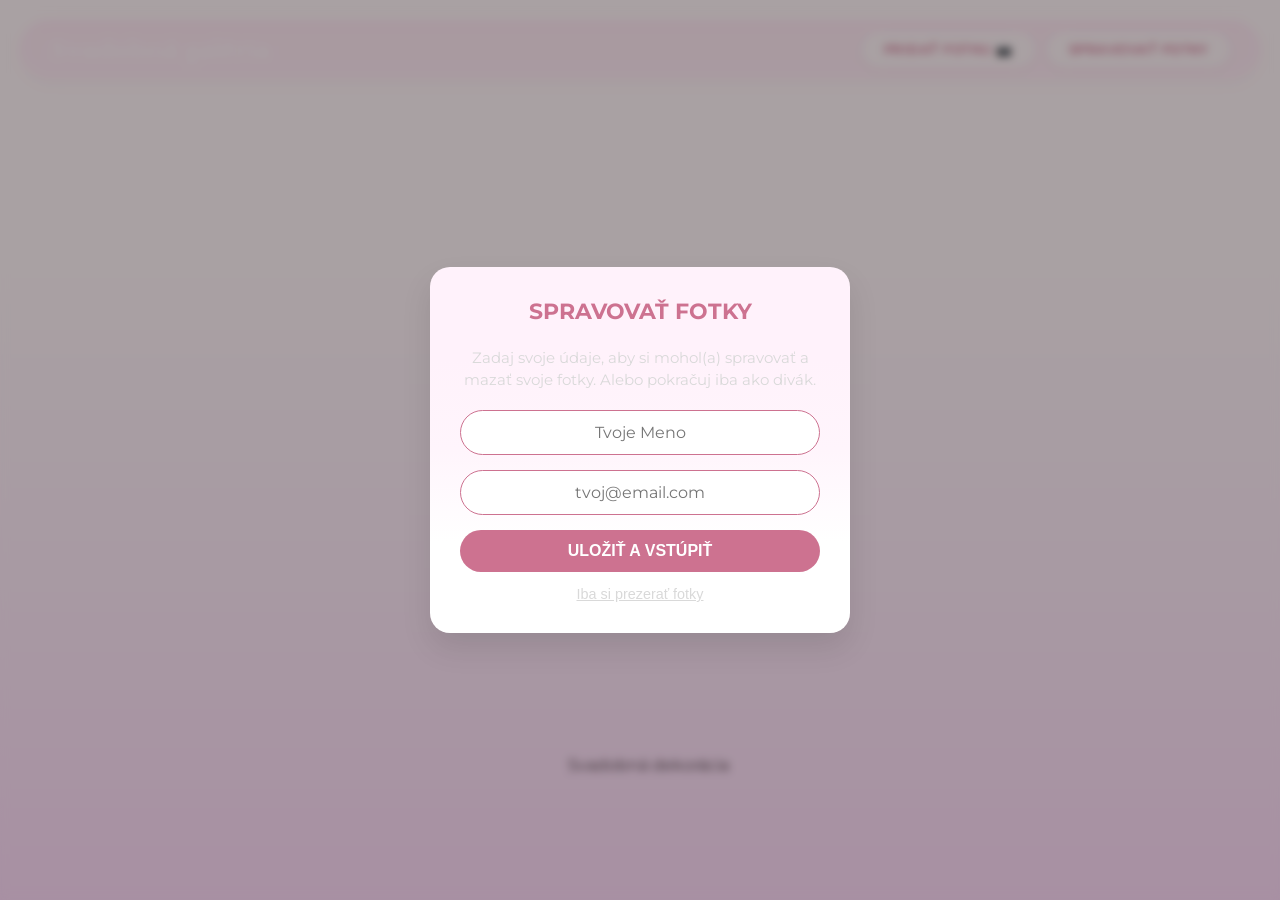
==== templates/gallery.html @ 31a250f7 "." ====
<!DOCTYPE html>
<html lang="sk">

<head>
    <meta charset="UTF-8">
    <meta name="viewport" content="width=device-width, initial-scale=1.0">
    <link rel="preconnect" href="https://fonts.googleapis.com">
    <link rel="preconnect" href="https://fonts.gstatic.com" crossorigin>
    <link
        href="https://fonts.googleapis.com/css2?family=Montserrat:ital,wght@0,100..900;1,100..900&family=Playfair+Display:ital,wght@0,400..900;1,400..900&display=swap"
        rel="stylesheet">
    <link
        href="https://fonts.googleapis.com/css2?family=Quattrocento:wght@400;700&family=Montserrat:wght@400;600&display=swap"
        rel="stylesheet">
    <title>Svadobná galéria</title>
    <style>
        @keyframes fadeIn {
            from {
                opacity: 0;
            }

            to {
                opacity: 1;
            }
        }

        @keyframes popIn {
            from {
                opacity: 0;
                transform: translateY(15px);
            }

            to {
                opacity: 1;
                transform: translateY(0);
            }
        }

        body {
            font-family: 'Montserrat', sans-serif;
            text-align: center;
            background-image: linear-gradient(180deg, #ffffff 0%, #ffffff 30%, #fef3ff 65%, #fde3ff 100%);
            background-repeat: no-repeat;
            background-attachment: fixed;
            background-size: cover;
            min-height: 100vh;
            margin: 0;
            color: #333333;
            padding: 20px;
            opacity: 0;
            animation: fadeIn 0.6s ease-out forwards;
            box-sizing: border-box;
            position: relative;
        }

        .bg-rose-custom {
            position: fixed;
            transform: translate(-50%, -50%);
            width: 110%;
            height: auto;
            left: 50%;
            top: 85%;
            pointer-events: none;
            z-index: 1;
            mix-blend-mode: multiply;
        }

        .gallery-header {
            display: flex;
            justify-content: space-between;
            align-items: center;
            max-width: 1200px;
            margin: 0 auto 30px auto;
            padding: 12px 30px;
            background-image: linear-gradient(180deg, #fff2fb, #fff5fc);
            border-radius: 30px;
            box-shadow: 0 4px 15px rgba(209, 43, 100, 0.04);
            position: relative;
            z-index: 2;
        }

        h1 {
            font-family: 'Quattrocento', Georgia, serif;
            font-size: 28px;
            color: #ffffff;
            margin: 0;
        }

        .header-actions {
            display: flex;
            gap: 12px;
            align-items: center;
        }

        .btn {
            font-family: 'Montserrat', sans-serif;
            font-weight: 600;
            padding: 10px 22px;
            border-radius: 20px;
            cursor: pointer;
            font-weight: 600;
            font-size: 0.8rem;
            text-transform: uppercase;
            letter-spacing: 0.5px;
            transition: all 0.3s ease;
            text-decoration: none;
            display: inline-flex;
            align-items: center;
            gap: 6px;
            box-shadow: 0 2px 8px rgba(0, 0, 0, 0.04);
        }

        .btn-primary {
            background: #ffffff;
            color: #cd7290;
            border: none;
        }

        .btn-primary:hover {
            background: #fff2fb;
            transform: translateY(-1px);
        }

        .btn-secondary {
            background: #ffffff;
            color: #cd7290;
            border: none;
        }

        .btn-secondary:hover {
            background: #fff2fb;
            transform: translateY(-1px);
        }

        .grid {
            display: grid;
            grid-template-columns: repeat(auto-fill, minmax(260px, 1fr));
            gap: 25px;
            padding: 10px;
            max-width: 1200px;
            margin: 0 auto;
            position: relative;
            z-index: 392;
        }

        .photo-card {
            background: #e4f0fa;
            border-radius: 20px;
            position: relative;
            aspect-ratio: 1 / 1;
            overflow: hidden;
            box-shadow: 0 8px 20px rgba(0, 0, 0, 0.05);
            animation: popIn 0.4s ease-out forwards;
            transition: transform 0.3s ease, box-shadow 0.3s ease;
        }

        .photo-card:hover {
            transform: translateY(-4px);
            box-shadow: 0 12px 25px rgba(209, 43, 100, 0.1);
        }

        .img-container {
            width: 100%;
            height: 100%;
            position: relative;
        }

        img {
            width: 100%;
            height: 100%;
            object-fit: cover;
            display: block;
        }

        .card-actions {
            position: absolute;
            top: 12px;
            right: 12px;
            display: flex;
            gap: 8px;
            opacity: 0;
            transition: opacity 0.2s ease;
            z-index: 5;
        }

        .photo-card:hover .card-actions {
            opacity: 1;
        }

        .action-btn {
            background: rgba(255, 255, 255, 0.9);
            color: #444;
            border: none;
            width: 32px;
            height: 32px;
            border-radius: 50%;
            display: flex;
            align-items: center;
            justify-content: center;
            cursor: pointer;
            font-size: 0.9rem;
            box-shadow: 0 2px 6px rgba(0, 0, 0, 0.1);
            transition: background 0.2s, color 0.2s;
            text-decoration: none;
        }

        .action-btn:hover {
            background: #ffffff;
            color: #cd7290;
        }

        .photo-author {
            position: absolute;
            bottom: 0;
            left: 0;
            width: 100%;
            background: linear-gradient(transparent, rgba(0, 0, 0, 0.6));
            color: white;
            font-size: 0.9rem;
            font-weight: 600;
            text-align: center;
            padding: 30px 10px 15px 10px;
            box-sizing: border-box;
            letter-spacing: 0.5px;
            text-shadow: 1px 1px 4px rgba(0, 0, 0, 0.5);
        }

        .modal-overlay {
            position: fixed;
            top: 0;
            left: 0;
            width: 100%;
            height: 100%;
            background: rgba(40, 20, 25, 0.4);
            backdrop-filter: blur(4px);
            display: flex;
            justify-content: center;
            align-items: center;
            z-index: 1000;
        }

        .modal-box {
            background: linear-gradient(180deg, #fff2fb, #fff2fb, #fff5fc, #ffffff, #ffffff);
            padding: 30px;
            border-radius: 20px;
            max-width: 360px;
            width: 90%;
            box-shadow: 0 15px 30px rgba(0, 0, 0, 0.1);
            text-align: center;
            animation: popIn 0.3s ease-out;
            font-family: 'Montserrat', sans-serif;
        }

        .modal-box h3 {
            margin-top: 0;
            color: #cd7290;
            font-size: 1.4rem;
        }

        .modal-box p {
            font-size: 0.95rem;
            color: #d9d9d9;
            margin-bottom: 20px;
            line-height: 1.4;
        }

        .modal-box input {
            width: 100%;
            padding: 12px;
            margin-bottom: 15px;
            border: 1px solid #cd7290;
            border-radius: 36px;
            box-sizing: border-box;
            font-size: 1rem;
            text-align: center;
            font-family: inherit;
        }

        .modal-submit {
            background: #cd7290;
            color: white;
            border: none;
            padding: 12px 25px;
            border-radius: 25px;
            font-size: 1rem;
            cursor: pointer;
            width: 100%;
            font-weight: bold;
            margin-bottom: 12px;
            transition: background 0.3s;
        }

        .modal-submit:hover {
            background: #b55e7a;
        }

        .modal-close-btn {
            background: transparent;
            color: #d9d9d9;
            border: none;
            font-size: 0.9rem;
            text-decoration: underline;
            cursor: pointer;
        }

        @media (max-width: 768px) {

            .gallery-header {
                flex-direction: column;
                gap: 15px;
                padding: 20px;
                border-radius: 20px;
                margin-bottom: 20px;
            }

            h1 {
                font-size: 1.5rem;
            }

            .header-actions {
                flex-direction: column;
                width: 100%;
                gap: 10px;
            }

            .btn {
                justify-content: center;
            }

            .grid {
                grid-template-columns: repeat(2, 1fr);
                gap: 10px;
                padding-bottom: 100px;
            }

            .photo-card {
                border-radius: 15px;
            }

            .bg-rose-custom {
                content: url('/static/assets/kvetyphone.svg');
                width: 130%;
                height: auto;
                bottom: 0;
                left: 50%;
                object-fit: contain;
            }
        }

        .photo-card img {
            cursor: pointer;
            transition: transform 0.3s ease;
        }

        .photo-card img:hover {
            transform: scale(1.05);
        }
    </style>
</head>

<body>

    <img src="/static/assets/kvety.svg" alt="Svadobná dekorácia" class="bg-rose-custom">

    <div id="galleryModal" class="modal-overlay">
        <div class="modal-box">
            <h3>SPRAVOVAŤ FOTKY</h3>
            <p>Zadaj svoje údaje, aby si mohol(a) spravovať a mazať svoje fotky. Alebo pokračuj iba ako divák.</p>
            <form id="modalForm">
                <input type="text" id="modalNameInput" placeholder="Tvoje Meno" required>
                <input type="email" id="modalEmailInput" placeholder="tvoj@email.com" required>
                <button type="submit" class="modal-submit">ULOŽIŤ A VSTÚPIŤ</button>
                <button type="button" class="modal-close-btn" id="justBrowseBtn">Iba si prezerať fotky</button>
            </form>
        </div>
    </div>

    <div class="gallery-header">
        <h1>Svadobná galéria</h1>
        <div class="header-actions">
            <a href="/upload" class="btn btn-primary">Pridať fotku 📷</a>
            <button class="btn btn-secondary" id="openModalBtn">Spravovať fotky</button>
        </div>
    </div>

    <div id="gallery-grid" class="grid"></div>

    <script>
    document.addEventListener('DOMContentLoaded', () => {
        let currentPhotos = [];
        const galleryModal = document.getElementById('galleryModal');
        const modalForm = document.getElementById('modalForm');
        const modalNameInput = document.getElementById('modalNameInput');
        const modalEmailInput = document.getElementById('modalEmailInput');
        const justBrowseBtn = document.getElementById('justBrowseBtn');
        const openModalBtn = document.getElementById('openModalBtn');
        const imageViewer = document.getElementById('imageViewer');
        const fullImage = document.getElementById('fullImage');
        const closeViewer = document.getElementById('closeViewer');

        // Inicializácia modal okna
        const savedEmail = localStorage.getItem('wedding_email');
        const savedName = localStorage.getItem('wedding_name');
        
        if (savedEmail && savedName) {
            galleryModal.style.display = 'none';
        } else {
            galleryModal.style.display = 'flex';
        }

        openModalBtn.addEventListener('click', () => {
            modalEmailInput.value = localStorage.getItem('wedding_email') || '';
            modalNameInput.value = localStorage.getItem('wedding_name') || '';
            galleryModal.style.display = 'flex';
        });

        modalForm.addEventListener('submit', function (e) {
            e.preventDefault();
            const email = modalEmailInput.value.trim();
            const name = modalNameInput.value.trim();
            if (email && name) {
                localStorage.setItem('wedding_email', email);
                localStorage.setItem('wedding_name', name);
            }
            galleryModal.style.display = 'none';
            fetchPhotos(); // Znovu načítať s aktuálnym emailom
        });

        justBrowseBtn.addEventListener('click', () => {
            galleryModal.style.display = 'none';
        });

        // Funkcia na načítanie fotiek
        function fetchPhotos() {
            fetch('/api/photos')
                .then(res => res.json())
                .then(data => {
                    if (JSON.stringify(data) !== JSON.stringify(currentPhotos)) {
                        currentPhotos = data;
                        renderGallery(data);
                    }
                })
                .catch(err => console.log("Chyba načítania fotiek:", err));
        }

        // Vykreslenie galérie
        function renderGallery(data) {
            const grid = document.getElementById('gallery-grid');
            if (!grid) return;
            grid.innerHTML = '';
            const currentUserEmail = (localStorage.getItem('wedding_email') || '').trim().toLowerCase();

            data.forEach((photo, index) => {
                const card = document.createElement('div');
                card.className = 'photo-card';
                card.style.animationDelay = `${index * 0.03}s`;

                const imgContainer = document.createElement('div');
                imgContainer.className = 'img-container';

                const img = document.createElement('img');
                img.src = '/static/uploads/' + photo.filename;
                img.onclick = () => {
                    fullImage.src = img.src;
                    imageViewer.style.display = 'flex';
                };

                imgContainer.appendChild(img);

                // Akcie (sťahovanie/mazanie)
                const actionsDiv = document.createElement('div');
                actionsDiv.className = 'card-actions';

                const downloadBtn = document.createElement('a');
                downloadBtn.className = 'action-btn';
                downloadBtn.href = '/static/uploads/' + photo.filename;
                downloadBtn.download = photo.filename;
                downloadBtn.innerHTML = '⬇️';
                actionsDiv.appendChild(downloadBtn);

                if (currentUserEmail && photo.email && photo.email.toLowerCase() === currentUserEmail) {
                    const deleteBtn = document.createElement('button');
                    deleteBtn.className = 'action-btn';
                    deleteBtn.innerHTML = '🗑️';
                    deleteBtn.onclick = () => {
                        if (confirm('Naozaj chcete vymazať túto fotku?')) {
                            deletePhoto(photo.filename, currentUserEmail);
                        }
                    };
                    actionsDiv.appendChild(deleteBtn);
                }

                imgContainer.appendChild(actionsDiv);
                
                const authorDiv = document.createElement('div');
                authorDiv.className = 'photo-author';
                authorDiv.innerText = photo.name ? '@' + photo.name.toUpperCase().replace(/\s+/g, '') : "@NEZNAMY";
                imgContainer.appendChild(authorDiv);

                card.appendChild(imgContainer);
                grid.appendChild(card);
            });
        }

        function deletePhoto(filename, email) {
            fetch('/api/delete-photo', {
                method: 'POST',
                headers: { 'Content-Type': 'application/json' },
                body: JSON.stringify({ filename, email })
            })
            .then(res => res.ok ? fetchPhotos() : alert('Nepodarilo sa vymazať fotku.'))
            .catch(() => alert('Chyba spojenia.'));
        }

        // Ovládanie Vieweru
        if (closeViewer) {
            closeViewer.addEventListener('click', () => imageViewer.style.display = 'none');
        }
        imageViewer.addEventListener('click', (e) => {
            if (e.target.id === 'imageViewer') imageViewer.style.display = 'none';
        });

        // Spustenie
        fetchPhotos();
        setInterval(fetchPhotos, 5000);
    });
</script>
    <div id="imageViewer" class="modal-overlay" style="display: none; background: rgba(0,0,0,0.85);">
        <div class="modal-box" style="max-width: 90vw; width: auto; padding: 10px;">
            <img id="fullImage" src="" style="width: 100%; max-height: 80vh; object-fit: contain; border-radius: 10px;">
            <button id="closeViewer"
                style="font-family: 'Quattrocento', sans-serif; margin-top: 15px; cursor: pointer; border: none; background: #fff; padding: 8px 20px; border-radius: 20px;">Zavrieť</button>
        </div>
    </div>
</body>

</html>
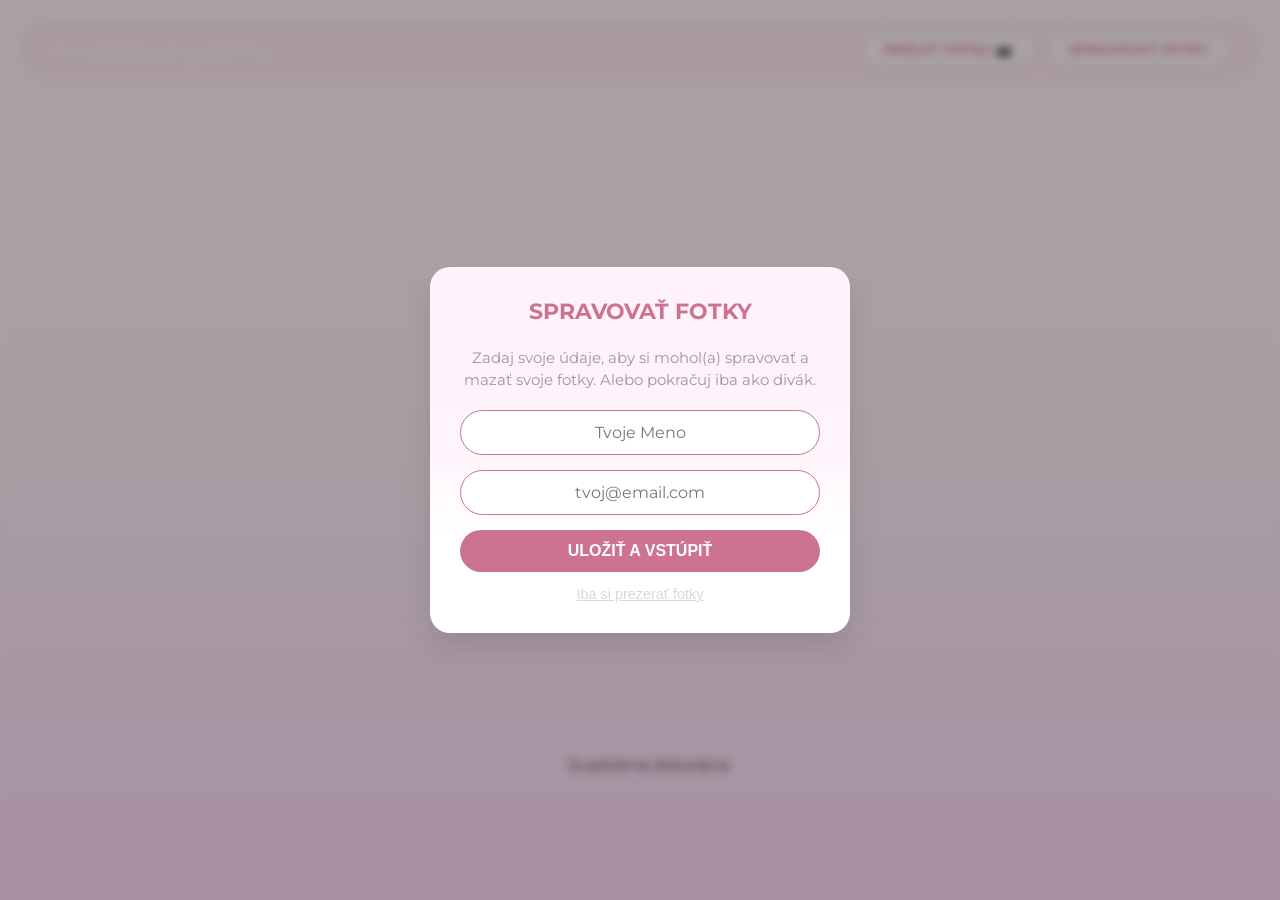
==== commit 53543af6: "posvadbe" ====
--- a/templates/gallery.html
+++ b/templates/gallery.html
@@ -259,7 +259,7 @@
 
         .modal-box p {
             font-size: 0.95rem;
-            color: #d9d9d9;
+            color: #999999;
             margin-bottom: 20px;
             line-height: 1.4;
         }
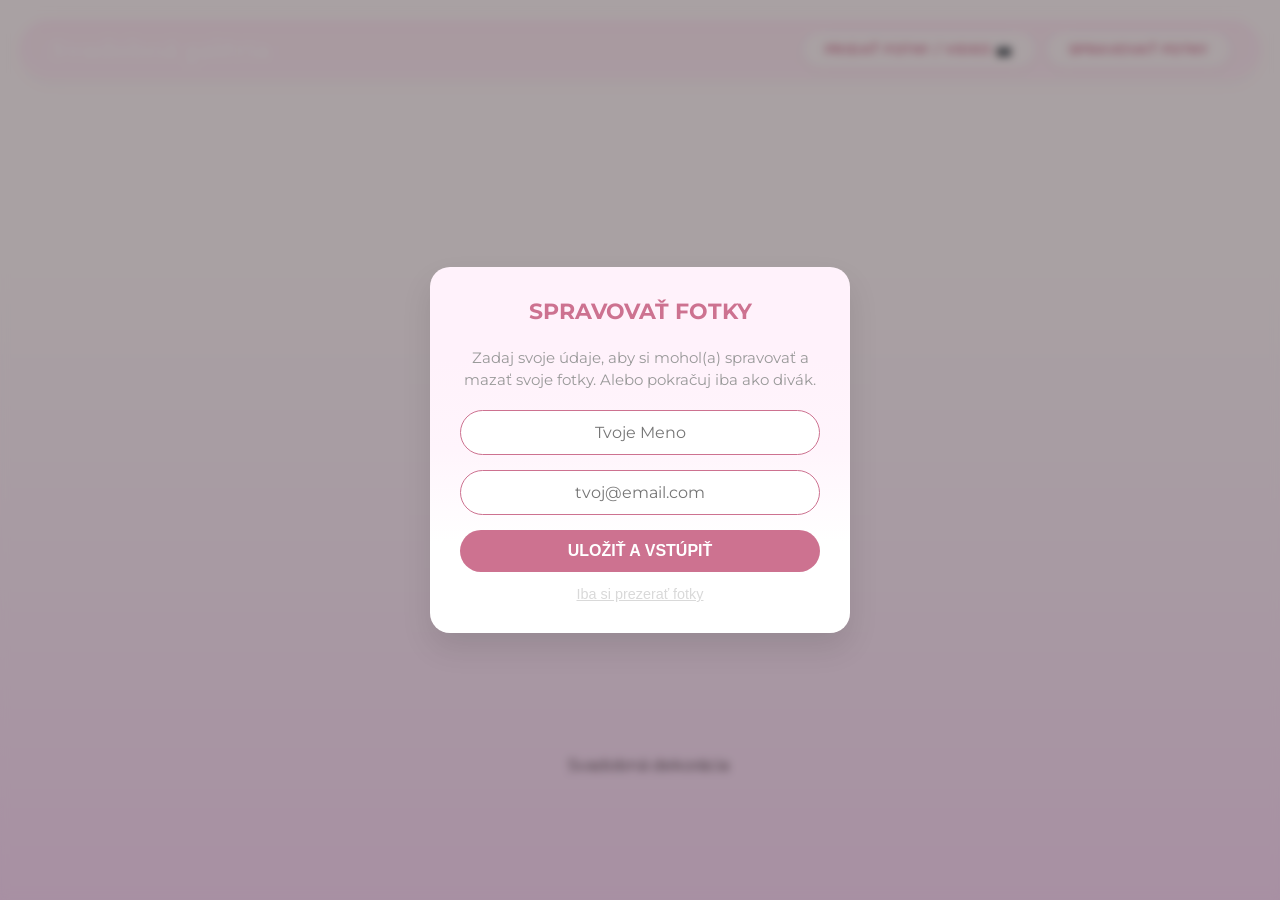
==== commit a27198c4: "supa dupa updater" ====
--- a/templates/gallery.html
+++ b/templates/gallery.html
@@ -15,13 +15,8 @@
     <title>Svadobná galéria</title>
     <style>
         @keyframes fadeIn {
-            from {
-                opacity: 0;
-            }
-
-            to {
-                opacity: 1;
-            }
+            from { opacity: 0; }
+            to { opacity: 1; }
         }
 
         @keyframes popIn {
@@ -29,7 +24,6 @@
                 opacity: 0;
                 transform: translateY(15px);
             }
-
             to {
                 opacity: 1;
                 transform: translateY(0);
@@ -98,7 +92,6 @@
             padding: 10px 22px;
             border-radius: 20px;
             cursor: pointer;
-            font-weight: 600;
             font-size: 0.8rem;
             text-transform: uppercase;
             letter-spacing: 0.5px;
@@ -165,7 +158,8 @@
             position: relative;
         }
 
-        img {
+        /* Rozšírená podpora pre obrázky aj videá v mriežke */
+        img, video {
             width: 100%;
             height: 100%;
             object-fit: cover;
@@ -223,6 +217,10 @@
             box-sizing: border-box;
             letter-spacing: 0.5px;
             text-shadow: 1px 1px 4px rgba(0, 0, 0, 0.5);
+            display: flex;
+            justify-content: center;
+            align-items: center;
+            gap: 5px;
         }
 
         .modal-overlay {
@@ -304,7 +302,6 @@
         }
 
         @media (max-width: 768px) {
-
             .gallery-header {
                 flex-direction: column;
                 gap: 15px;
@@ -325,6 +322,8 @@
 
             .btn {
                 justify-content: center;
+                width: 100%;
+                box-sizing: border-box;
             }
 
             .grid {
@@ -347,13 +346,20 @@
             }
         }
 
-        .photo-card img {
+        .photo-card img, .photo-card video {
             cursor: pointer;
             transition: transform 0.3s ease;
         }
 
-        .photo-card img:hover {
+        .photo-card img:hover, .photo-card video:hover {
             transform: scale(1.05);
+        }
+
+        /* Štýl pre načítavanie */
+        .btn:disabled {
+            background: #e0e0e0 !important;
+            color: #999 !important;
+            cursor: not-allowed;
         }
     </style>
 </head>
@@ -361,6 +367,8 @@
 <body>
 
     <img src="/static/assets/kvety.svg" alt="Svadobná dekorácia" class="bg-rose-custom">
+
+    <input type="file" id="mediaFileInput" multiple accept="image/*,video/*" style="display: none;">
 
     <div id="galleryModal" class="modal-overlay">
         <div class="modal-box">
@@ -378,12 +386,20 @@
     <div class="gallery-header">
         <h1>Svadobná galéria</h1>
         <div class="header-actions">
-            <a href="/upload" class="btn btn-primary">Pridať fotku 📷</a>
+            <button class="btn btn-primary" id="triggerUploadBtn">Pridať fotky / video 📷</button>
             <button class="btn btn-secondary" id="openModalBtn">Spravovať fotky</button>
         </div>
     </div>
 
     <div id="gallery-grid" class="grid"></div>
+
+    <div id="imageViewer" class="modal-overlay" style="display: none; background: rgba(0,0,0,0.85);">
+        <div class="modal-box" style="max-width: 90vw; width: auto; padding: 10px;">
+            <div id="lightboxContainer"></div>
+            <button id="closeViewer"
+                style="font-family: 'Quattrocento', sans-serif; margin-top: 15px; cursor: pointer; border: none; background: #fff; padding: 8px 20px; border-radius: 20px;">Zavrieť</button>
+        </div>
+    </div>
 
     <script>
     document.addEventListener('DOMContentLoaded', () => {
@@ -394,8 +410,12 @@
         const modalEmailInput = document.getElementById('modalEmailInput');
         const justBrowseBtn = document.getElementById('justBrowseBtn');
         const openModalBtn = document.getElementById('openModalBtn');
+        
+        const triggerUploadBtn = document.getElementById('triggerUploadBtn');
+        const mediaFileInput = document.getElementById('mediaFileInput');
+        
         const imageViewer = document.getElementById('imageViewer');
-        const fullImage = document.getElementById('fullImage');
+        const lightboxContainer = document.getElementById('lightboxContainer');
         const closeViewer = document.getElementById('closeViewer');
 
         // Inicializácia modal okna
@@ -423,14 +443,76 @@
                 localStorage.setItem('wedding_name', name);
             }
             galleryModal.style.display = 'none';
-            fetchPhotos(); // Znovu načítať s aktuálnym emailom
+            fetchPhotos();
         });
 
         justBrowseBtn.addEventListener('click', () => {
             galleryModal.style.display = 'none';
         });
 
-        // Funkcia na načítanie fotiek
+        // Pomocná funkcia na detekciu video súborov podľa prípony
+        function checkIsVideo(filename) {
+            return /\.(mp4|webm|mov|avi|m4v|3gp)$/i.test(filename);
+        }
+
+        // Kliknutie na "Pridať fotky / video" vyvolá natívny výber súborov
+        triggerUploadBtn.addEventListener('click', () => {
+            const email = localStorage.getItem('wedding_email');
+            const name = localStorage.getItem('wedding_name');
+            
+            if (!email || !name) {
+                alert('Pred pridaním médií zadaj najskôr svoje meno a email v správe fotiek.');
+                galleryModal.style.display = 'flex';
+                return;
+            }
+            mediaFileInput.click();
+        });
+
+        // Spracovanie vybraných súborov a odoslanie na server
+        mediaFileInput.addEventListener('change', (e) => {
+            const files = e.target.files;
+            if (files.length === 0) return;
+
+            const email = localStorage.getItem('wedding_email');
+            const name = localStorage.getItem('wedding_name');
+
+            const formData = new FormData();
+            formData.append('email', email);
+            formData.append('name', name);
+
+            // Pridanie všetkých označených súborov do requestu
+            for (let i = 0; i < files.length; i++) {
+                formData.append('file', files[i]); // kľúč 'file' prispôsob podľa štruktúry tvojho backendu (napr. 'files' alebo 'photos')
+            }
+
+            // Vizuálny stav nahrávania
+            triggerUploadBtn.disabled = true;
+            triggerUploadBtn.innerText = 'NAHRÁVAM... ⏳';
+
+            fetch('/api/upload', { // Predpokladaný koncový bod tvojho backendu pre upload
+                method: 'POST',
+                body: formData
+            })
+            .then(res => {
+                if (res.ok) {
+                    alert('Súbory boli úspešne pridané do galérie!');
+                    fetchPhotos();
+                } else {
+                    alert('Chyba pri nahrávaní súborov na server.');
+                }
+            })
+            .catch(err => {
+                console.error("Chyba uploadu:", err);
+                alert('Nepodarilo sa spojiť so serverom.');
+            })
+            .finally(() => {
+                triggerUploadBtn.disabled = false;
+                triggerUploadBtn.innerText = 'Pridať fotky / video 📷';
+                mediaFileInput.value = ''; // reset vstupu
+            });
+        });
+
+        // Funkcia na načítanie dát zo servera
         function fetchPhotos() {
             fetch('/api/photos')
                 .then(res => res.json())
@@ -443,7 +525,7 @@
                 .catch(err => console.log("Chyba načítania fotiek:", err));
         }
 
-        // Vykreslenie galérie
+        // Vykreslenie galérie s podporou videa
         function renderGallery(data) {
             const grid = document.getElementById('gallery-grid');
             if (!grid) return;
@@ -458,14 +540,47 @@
                 const imgContainer = document.createElement('div');
                 imgContainer.className = 'img-container';
 
-                const img = document.createElement('img');
-                img.src = '/static/uploads/' + photo.filename;
-                img.onclick = () => {
-                    fullImage.src = img.src;
+                const isVideo = checkIsVideo(photo.filename);
+                let mediaElement;
+
+                // Rozhodnutie či vykresliť img alebo video tag
+                if (isVideo) {
+                    mediaElement = document.createElement('video');
+                    mediaElement.src = '/static/uploads/' + photo.filename;
+                    mediaElement.muted = true;
+                    mediaElement.playsInline = true;
+                    mediaElement.preload = 'metadata';
+                } else {
+                    mediaElement = document.createElement('img');
+                    mediaElement.src = '/static/uploads/' + photo.filename;
+                }
+
+                // Otvorenie detailu média po kliknutí
+                mediaElement.onclick = () => {
+                    lightboxContainer.innerHTML = '';
+                    if (isVideo) {
+                        const video = document.createElement('video');
+                        video.src = '/static/uploads/' + photo.filename;
+                        video.controls = true;
+                        video.autoplay = true;
+                        video.style.width = '100%';
+                        video.style.maxHeight = '80vh';
+                        video.style.objectFit = 'contain';
+                        video.style.borderRadius = '10px';
+                        lightboxContainer.appendChild(video);
+                    } else {
+                        const img = document.createElement('img');
+                        img.src = '/static/uploads/' + photo.filename;
+                        img.style.width = '100%';
+                        img.style.maxHeight = '80vh';
+                        img.style.objectFit = 'contain';
+                        img.style.borderRadius = '10px';
+                        lightboxContainer.appendChild(img);
+                    }
                     imageViewer.style.display = 'flex';
                 };
 
-                imgContainer.appendChild(img);
+                imgContainer.appendChild(mediaElement);
 
                 // Akcie (sťahovanie/mazanie)
                 const actionsDiv = document.createElement('div');
@@ -483,7 +598,7 @@
                     deleteBtn.className = 'action-btn';
                     deleteBtn.innerHTML = '🗑️';
                     deleteBtn.onclick = () => {
-                        if (confirm('Naozaj chcete vymazať túto fotku?')) {
+                        if (confirm('Naozaj chcete vymazať toto médium?')) {
                             deletePhoto(photo.filename, currentUserEmail);
                         }
                     };
@@ -492,11 +607,20 @@
 
                 imgContainer.appendChild(actionsDiv);
                 
+                // Meno autora + rozlíšenie videa ikonkou
                 const authorDiv = document.createElement('div');
                 authorDiv.className = 'photo-author';
-                authorDiv.innerText = photo.name ? '@' + photo.name.toUpperCase().replace(/\s+/g, '') : "@NEZNAMY";
+                
+                const authorName = photo.name ? '@' + photo.name.toUpperCase().replace(/\s+/g, '') : "@NEZNAMY";
+                authorDiv.innerText = authorName;
+                
+                if (isVideo) {
+                    const videoTag = document.createElement('span');
+                    videoTag.innerText = ' ▶️';
+                    authorDiv.appendChild(videoTag);
+                }
+
                 imgContainer.appendChild(authorDiv);
-
                 card.appendChild(imgContainer);
                 grid.appendChild(card);
             });
@@ -508,30 +632,29 @@
                 headers: { 'Content-Type': 'application/json' },
                 body: JSON.stringify({ filename, email })
             })
-            .then(res => res.ok ? fetchPhotos() : alert('Nepodarilo sa vymazať fotku.'))
+            .then(res => res.ok ? fetchPhotos() : alert('Nepodarilo sa vymazať súbor.'))
             .catch(() => alert('Chyba spojenia.'));
         }
 
-        // Ovládanie Vieweru
+        // Ovládanie Vieweru (Lightboxu)
         if (closeViewer) {
-            closeViewer.addEventListener('click', () => imageViewer.style.display = 'none');
+            closeViewer.addEventListener('click', () => {
+                lightboxContainer.innerHTML = ''; // Zastaví prehrávanie videa pri zatvorení
+                imageViewer.style.display = 'none';
+            });
         }
         imageViewer.addEventListener('click', (e) => {
-            if (e.target.id === 'imageViewer') imageViewer.style.display = 'none';
+            if (e.target.id === 'imageViewer') {
+                lightboxContainer.innerHTML = '';
+                imageViewer.style.display = 'none';
+            }
         });
 
-        // Spustenie
+        // Automatická synchronizácia každých 5 sekúnd
         fetchPhotos();
         setInterval(fetchPhotos, 5000);
     });
 </script>
-    <div id="imageViewer" class="modal-overlay" style="display: none; background: rgba(0,0,0,0.85);">
-        <div class="modal-box" style="max-width: 90vw; width: auto; padding: 10px;">
-            <img id="fullImage" src="" style="width: 100%; max-height: 80vh; object-fit: contain; border-radius: 10px;">
-            <button id="closeViewer"
-                style="font-family: 'Quattrocento', sans-serif; margin-top: 15px; cursor: pointer; border: none; background: #fff; padding: 8px 20px; border-radius: 20px;">Zavrieť</button>
-        </div>
-    </div>
 </body>
 
 </html>
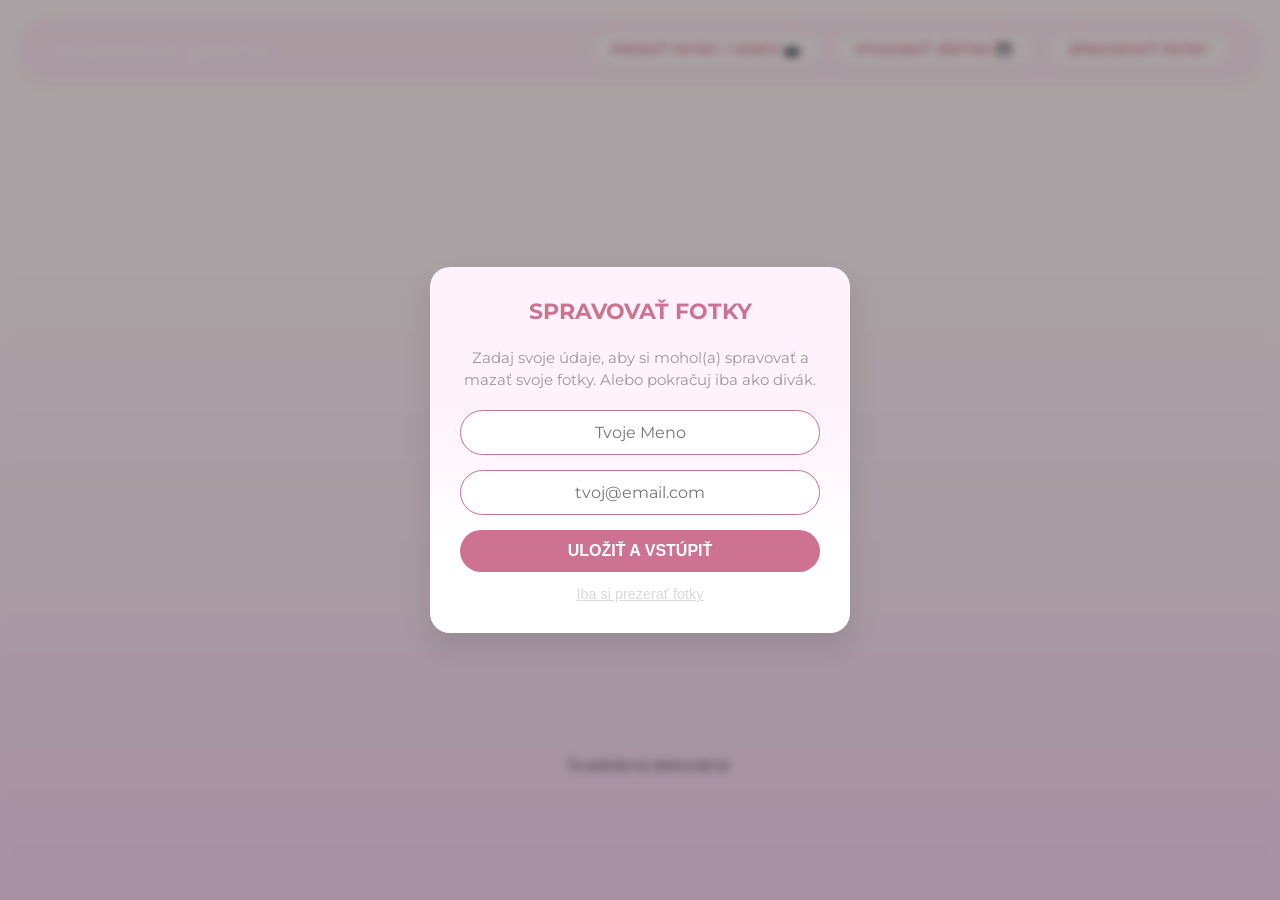
==== commit 052d7cf5: "edsa" ====
--- a/templates/gallery.html
+++ b/templates/gallery.html
@@ -158,7 +158,6 @@
             position: relative;
         }
 
-        /* Rozšírená podpora pre obrázky aj videá v mriežke */
         img, video {
             width: 100%;
             height: 100%;
@@ -301,6 +300,33 @@
             cursor: pointer;
         }
 
+        /* Navigačné šípky pre Lightbox */
+        .lightbox-nav {
+            position: absolute;
+            top: 50%;
+            transform: translateY(-50%);
+            background: rgba(255, 255, 255, 0.7);
+            border: none;
+            color: #cd7290;
+            font-size: 2.5rem;
+            width: 50px;
+            height: 50px;
+            border-radius: 50%;
+            cursor: pointer;
+            display: flex;
+            align-items: center;
+            justify-content: center;
+            transition: all 0.2s ease;
+            z-index: 1010;
+            box-shadow: 0 4px 12px rgba(0,0,0,0.15);
+            user-select: none;
+        }
+
+        .lightbox-nav:hover {
+            background: rgba(255, 255, 255, 0.95);
+            transform: translateY(-50%) scale(1.1);
+        }
+
         @media (max-width: 768px) {
             .gallery-header {
                 flex-direction: column;
@@ -344,6 +370,13 @@
                 left: 50%;
                 object-fit: contain;
             }
+
+            .lightbox-nav {
+                width: 40px;
+                height: 40px;
+                font-size: 1.8rem;
+                background: rgba(255, 255, 255, 0.85);
+            }
         }
 
         .photo-card img, .photo-card video {
@@ -355,7 +388,6 @@
             transform: scale(1.05);
         }
 
-        /* Štýl pre načítavanie */
         .btn:disabled {
             background: #e0e0e0 !important;
             color: #999 !important;
@@ -387,23 +419,29 @@
         <h1>Svadobná galéria</h1>
         <div class="header-actions">
             <button class="btn btn-primary" id="triggerUploadBtn">Pridať fotky / video 📷</button>
+            <button class="btn btn-secondary" id="downloadAllBtn">Stiahnuť všetko 💾</button>
             <button class="btn btn-secondary" id="openModalBtn">Spravovať fotky</button>
         </div>
     </div>
 
     <div id="gallery-grid" class="grid"></div>
 
-    <div id="imageViewer" class="modal-overlay" style="display: none; background: rgba(0,0,0,0.85);">
-        <div class="modal-box" style="max-width: 90vw; width: auto; padding: 10px;">
+    <div id="imageViewer" class="modal-overlay" style="display: none; background: rgba(0,0,0,0.9);">
+        <div class="modal-box" style="max-width: 95vw; width: auto; padding: 15px; position: relative; min-width: 300px;">
+            <button id="prevBtn" class="lightbox-nav" style="left: -25px;">‹</button>
             <div id="lightboxContainer"></div>
+            <button id="nextBtn" class="lightbox-nav" style="right: -25px;">›</button>
+            
             <button id="closeViewer"
-                style="font-family: 'Quattrocento', sans-serif; margin-top: 15px; cursor: pointer; border: none; background: #fff; padding: 8px 20px; border-radius: 20px;">Zavrieť</button>
+                style="font-family: 'Quattrocento', sans-serif; margin-top: 15px; cursor: pointer; border: none; background: #fff; padding: 8px 20px; border-radius: 20px; box-shadow: 0 2px 6px rgba(0,0,0,0.1);">Zavrieť</button>
         </div>
     </div>
 
     <script>
     document.addEventListener('DOMContentLoaded', () => {
         let currentPhotos = [];
+        let currentLightboxIndex = 0;
+
         const galleryModal = document.getElementById('galleryModal');
         const modalForm = document.getElementById('modalForm');
         const modalNameInput = document.getElementById('modalNameInput');
@@ -412,11 +450,14 @@
         const openModalBtn = document.getElementById('openModalBtn');
         
         const triggerUploadBtn = document.getElementById('triggerUploadBtn');
+        const downloadAllBtn = document.getElementById('downloadAllBtn');
         const mediaFileInput = document.getElementById('mediaFileInput');
         
         const imageViewer = document.getElementById('imageViewer');
         const lightboxContainer = document.getElementById('lightboxContainer');
         const closeViewer = document.getElementById('closeViewer');
+        const prevBtn = document.getElementById('prevBtn');
+        const nextBtn = document.getElementById('nextBtn');
 
         // Inicializácia modal okna
         const savedEmail = localStorage.getItem('wedding_email');
@@ -450,12 +491,10 @@
             galleryModal.style.display = 'none';
         });
 
-        // Pomocná funkcia na detekciu video súborov podľa prípony
         function checkIsVideo(filename) {
             return /\.(mp4|webm|mov|avi|m4v|3gp)$/i.test(filename);
         }
 
-        // Kliknutie na "Pridať fotky / video" vyvolá natívny výber súborov
         triggerUploadBtn.addEventListener('click', () => {
             const email = localStorage.getItem('wedding_email');
             const name = localStorage.getItem('wedding_name');
@@ -468,7 +507,6 @@
             mediaFileInput.click();
         });
 
-        // Spracovanie vybraných súborov a odoslanie na server
         mediaFileInput.addEventListener('change', (e) => {
             const files = e.target.files;
             if (files.length === 0) return;
@@ -480,16 +518,14 @@
             formData.append('email', email);
             formData.append('name', name);
 
-            // Pridanie všetkých označených súborov do requestu
             for (let i = 0; i < files.length; i++) {
-                formData.append('file', files[i]); // kľúč 'file' prispôsob podľa štruktúry tvojho backendu (napr. 'files' alebo 'photos')
-            }
-
-            // Vizuálny stav nahrávania
+                formData.append('file', files[i]);
+            }
+
             triggerUploadBtn.disabled = true;
             triggerUploadBtn.innerText = 'NAHRÁVAM... ⏳';
 
-            fetch('/api/upload', { // Predpokladaný koncový bod tvojho backendu pre upload
+            fetch('/api/upload', {
                 method: 'POST',
                 body: formData
             })
@@ -508,11 +544,42 @@
             .finally(() => {
                 triggerUploadBtn.disabled = false;
                 triggerUploadBtn.innerText = 'Pridať fotky / video 📷';
-                mediaFileInput.value = ''; // reset vstupu
+                mediaFileInput.value = '';
             });
         });
 
-        // Funkcia na načítanie dát zo servera
+        // Funkcia pre hromadné stiahnutie všetkých položiek na pozadí
+        downloadAllBtn.addEventListener('click', () => {
+            if (currentPhotos.length === 0) {
+                alert('V galérii momentálne nie sú žiadne súbory na stiahnutie.');
+                return;
+            }
+
+            if (!confirm(`Chcete stiahnuť všetkých ${currentPhotos.length} súborov do vášho zariadenia?`)) {
+                return;
+            }
+
+            downloadAllBtn.disabled = true;
+            downloadAllBtn.innerText = 'SŤAHUJEM... 💾';
+
+            currentPhotos.forEach((photo, index) => {
+                setTimeout(() => {
+                    const link = document.createElement('a');
+                    link.href = '/static/uploads/' + photo.filename;
+                    link.download = photo.filename;
+                    document.body.appendChild(link);
+                    link.click();
+                    document.body.removeChild(link);
+
+                    // Po dokončení posledného súboru vrátiť text tlačidla späť
+                    if (index === currentPhotos.length - 1) {
+                        downloadAllBtn.disabled = false;
+                        downloadAllBtn.innerText = 'Stiahnuť všetko 💾';
+                    }
+                }, index * 300); // 300ms rozostup zabráni zahlteniu prehliadača
+            });
+        });
+
         function fetchPhotos() {
             fetch('/api/photos')
                 .then(res => res.json())
@@ -525,7 +592,51 @@
                 .catch(err => console.log("Chyba načítania fotiek:", err));
         }
 
-        // Vykreslenie galérie s podporou videa
+        // Otvorenie detailu a spravovanie indexu pre listovanie
+        window.openLightbox = function(index) {
+            if (index < 0) index = currentPhotos.length - 1;
+            if (index >= currentPhotos.length) index = 0;
+
+            currentLightboxIndex = index;
+            const photo = currentPhotos[index];
+            if (!photo) return;
+
+            lightboxContainer.innerHTML = '';
+            const isVideo = checkIsVideo(photo.filename);
+
+            if (isVideo) {
+                const video = document.createElement('video');
+                video.src = '/static/uploads/' + photo.filename;
+                video.controls = true;
+                video.autoplay = true;
+                video.style.width = '100%';
+                video.style.maxHeight = '75vh';
+                video.style.objectFit = 'contain';
+                video.style.borderRadius = '10px';
+                lightboxContainer.appendChild(video);
+            } else {
+                const img = document.createElement('img');
+                img.src = '/static/uploads/' + photo.filename;
+                img.style.width = '100%';
+                img.style.maxHeight = '75vh';
+                img.style.objectFit = 'contain';
+                img.style.borderRadius = '10px';
+                lightboxContainer.appendChild(img);
+            }
+            imageViewer.style.display = 'flex';
+        }
+
+        // Event Listenery pre šípky listovania
+        prevBtn.addEventListener('click', (e) => {
+            e.stopPropagation();
+            openLightbox(currentLightboxIndex - 1);
+        });
+
+        nextBtn.addEventListener('click', (e) => {
+            e.stopPropagation();
+            openLightbox(currentLightboxIndex + 1);
+        });
+
         function renderGallery(data) {
             const grid = document.getElementById('gallery-grid');
             if (!grid) return;
@@ -543,7 +654,6 @@
                 const isVideo = checkIsVideo(photo.filename);
                 let mediaElement;
 
-                // Rozhodnutie či vykresliť img alebo video tag
                 if (isVideo) {
                     mediaElement = document.createElement('video');
                     mediaElement.src = '/static/uploads/' + photo.filename;
@@ -555,34 +665,10 @@
                     mediaElement.src = '/static/uploads/' + photo.filename;
                 }
 
-                // Otvorenie detailu média po kliknutí
-                mediaElement.onclick = () => {
-                    lightboxContainer.innerHTML = '';
-                    if (isVideo) {
-                        const video = document.createElement('video');
-                        video.src = '/static/uploads/' + photo.filename;
-                        video.controls = true;
-                        video.autoplay = true;
-                        video.style.width = '100%';
-                        video.style.maxHeight = '80vh';
-                        video.style.objectFit = 'contain';
-                        video.style.borderRadius = '10px';
-                        lightboxContainer.appendChild(video);
-                    } else {
-                        const img = document.createElement('img');
-                        img.src = '/static/uploads/' + photo.filename;
-                        img.style.width = '100%';
-                        img.style.maxHeight = '80vh';
-                        img.style.objectFit = 'contain';
-                        img.style.borderRadius = '10px';
-                        lightboxContainer.appendChild(img);
-                    }
-                    imageViewer.style.display = 'flex';
-                };
+                mediaElement.onclick = () => openLightbox(index);
 
                 imgContainer.appendChild(mediaElement);
 
-                // Akcie (sťahovanie/mazanie)
                 const actionsDiv = document.createElement('div');
                 actionsDiv.className = 'card-actions';
 
@@ -597,7 +683,8 @@
                     const deleteBtn = document.createElement('button');
                     deleteBtn.className = 'action-btn';
                     deleteBtn.innerHTML = '🗑️';
-                    deleteBtn.onclick = () => {
+                    deleteBtn.onclick = (e) => {
+                        e.stopPropagation();
                         if (confirm('Naozaj chcete vymazať toto médium?')) {
                             deletePhoto(photo.filename, currentUserEmail);
                         }
@@ -607,10 +694,8 @@
 
                 imgContainer.appendChild(actionsDiv);
                 
-                // Meno autora + rozlíšenie videa ikonkou
                 const authorDiv = document.createElement('div');
                 authorDiv.className = 'photo-author';
-                
                 const authorName = photo.name ? '@' + photo.name.toUpperCase().replace(/\s+/g, '') : "@NEZNAMY";
                 authorDiv.innerText = authorName;
                 
@@ -636,21 +721,29 @@
             .catch(() => alert('Chyba spojenia.'));
         }
 
-        // Ovládanie Vieweru (Lightboxu)
+        // Zatváranie modalov a čistenie elementov
+        function closeLightboxView() {
+            lightboxContainer.innerHTML = '';
+            imageViewer.style.display = 'none';
+        }
+
         if (closeViewer) {
-            closeViewer.addEventListener('click', () => {
-                lightboxContainer.innerHTML = ''; // Zastaví prehrávanie videa pri zatvorení
-                imageViewer.style.display = 'none';
-            });
-        }
+            closeViewer.addEventListener('click', closeLightboxView);
+        }
+        
         imageViewer.addEventListener('click', (e) => {
-            if (e.target.id === 'imageViewer') {
-                lightboxContainer.innerHTML = '';
-                imageViewer.style.display = 'none';
-            }
-        });
-
-        // Automatická synchronizácia každých 5 sekúnd
+            if (e.target.id === 'imageViewer') closeLightboxView();
+        });
+
+        // Podpora ovládania klávesnicou (Šípky + Escape)
+        document.addEventListener('keydown', (e) => {
+            if (imageViewer.style.display === 'flex') {
+                if (e.key === 'ArrowLeft') openLightbox(currentLightboxIndex - 1);
+                if (e.key === 'ArrowRight') openLightbox(currentLightboxIndex + 1);
+                if (e.key === 'Escape') closeLightboxView();
+            }
+        });
+
         fetchPhotos();
         setInterval(fetchPhotos, 5000);
     });
